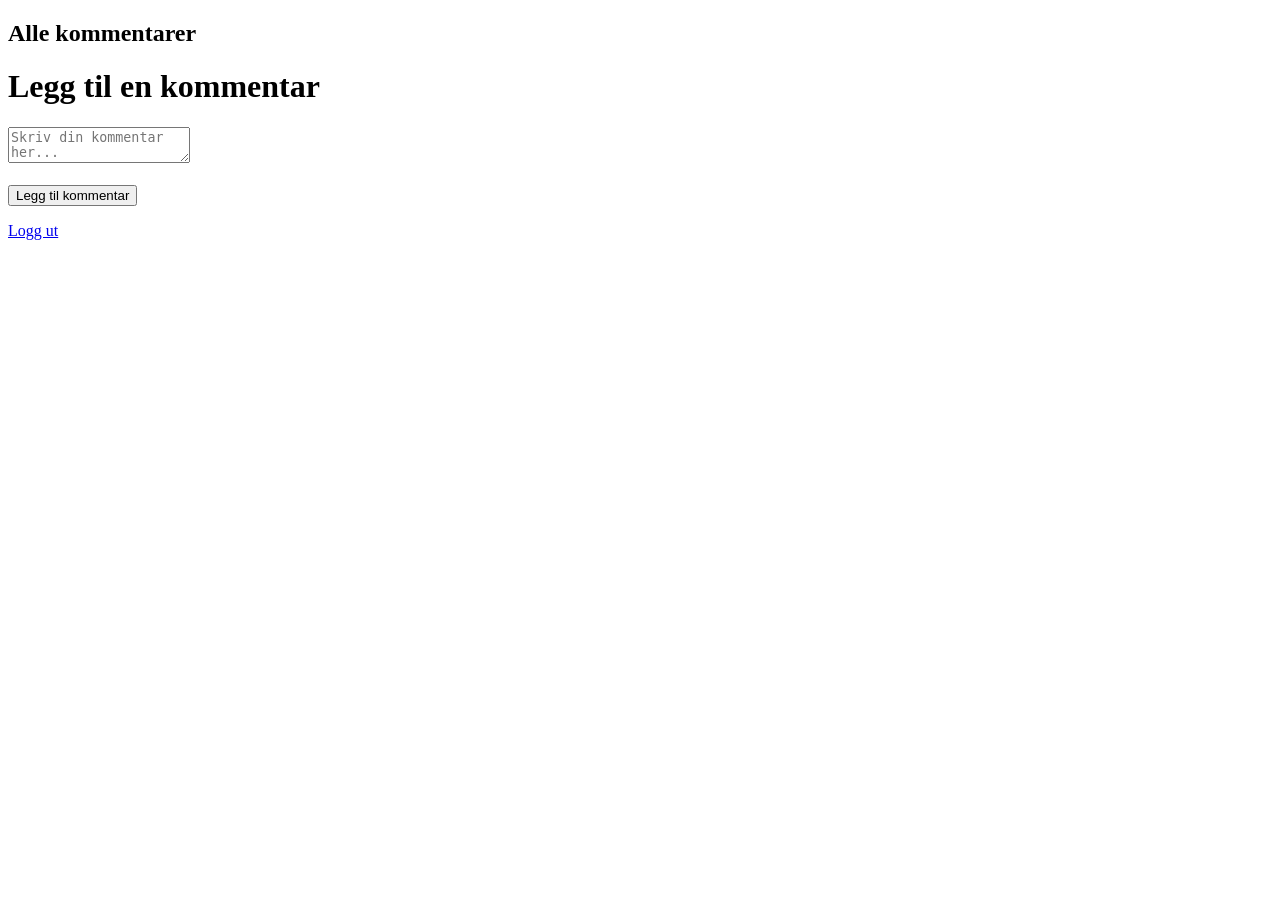
==== view/chat.html @ 4159dfbd "ja" ====
<!DOCTYPE html>
<html lang="no">
<head>
    <head>
        <meta charset="UTF-8" />
        <meta name="viewport" content="width=device-width, initial-scale=1.0" />
        <title>Tobias FEIN chat</title>
        <link rel="stylesheet" href="/style/style.css" />

  <script src="script/get-comments.js">
    
  </script>
</head>
<body>
<h2>Alle kommentarer</h2>
  <div class ="commentList" id="commentList"></div>

  <h1>Legg til en kommentar</h1>
  <!-- Skjema for å legge til ny kommentar -->
  <form onsubmit="submitComment(event)">
    <textarea id="Kommentar" required placeholder="Skriv din kommentar her..."></textarea>
    <br>
    <br>
    <button type="submit">Legg til kommentar</button>
  </form>
  
  <p><a href="/logout">Logg ut</a></p>
</body>
</html>
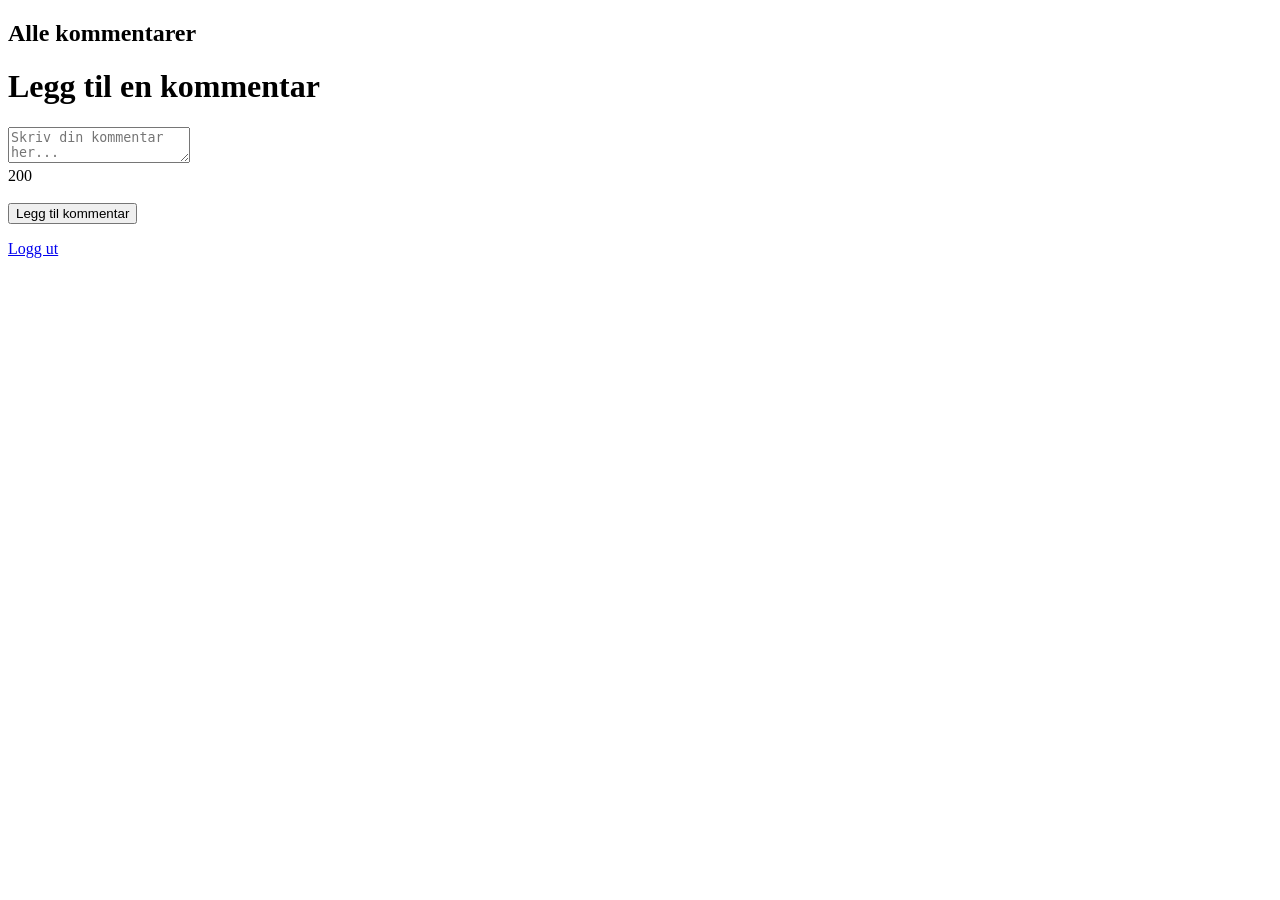
==== commit 8a1922ff: "ja" ====
--- a/view/chat.html
+++ b/view/chat.html
@@ -7,7 +7,7 @@
         <title>Tobias FEIN chat</title>
         <link rel="stylesheet" href="/style/style.css" />
 
-  <script src="script/get-comments.js">
+  <script src="script/get-comments.js" defer>
     
   </script>
 </head>
@@ -18,12 +18,12 @@
   <h1>Legg til en kommentar</h1>
   <!-- Skjema for å legge til ny kommentar -->
   <form onsubmit="submitComment(event)">
-    <textarea id="Kommentar" required placeholder="Skriv din kommentar her..."></textarea>
-    <br>
+    <textarea id="Kommentar" maxlength="200" required placeholder="Skriv din kommentar her..."></textarea>
+    <div id="charCount">200</div>
     <br>
     <button type="submit">Legg til kommentar</button>
   </form>
   
-  <p><a href="/logout">Logg ut</a></p>
+  <p><a class="logout-link" href="/logout">Logg ut</a></p>
 </body>
 </html>
